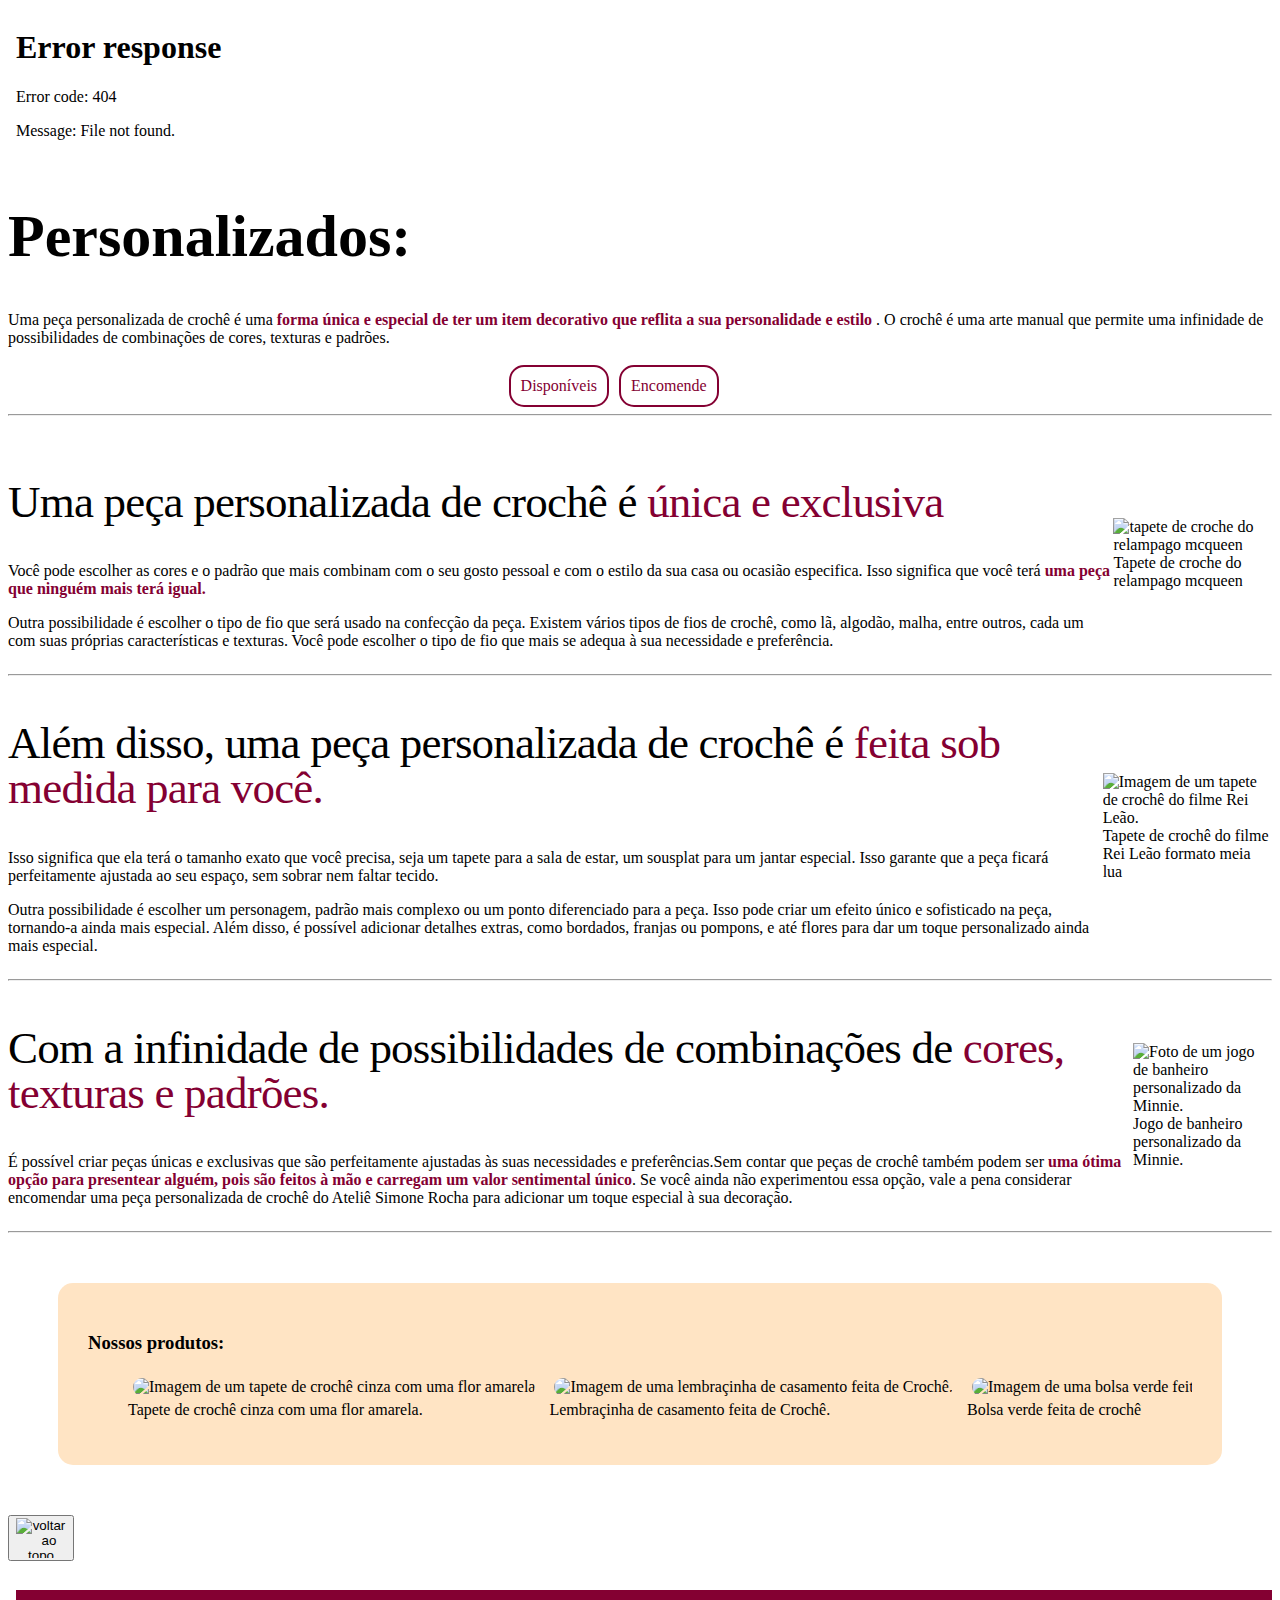
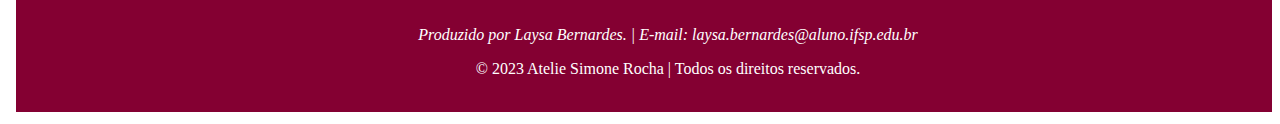
==== personalizados.html @ 6fb76613 "Update personalizados.html" ====
<!DOCTYPE html>
<html lang="pt-br">
<head>
    <meta charset="UTF-8">
    <meta name="viewport" content="width=device-width, initial-scale=1, maximum-scale=5">
    <meta name="description" content="Cada peça personalizada de crochê é única e especial feita sob medida para que reflita a sua personalidade e estilo. Descubra as vantagens de encomendar uma peça personalizada de crochê do Ateliê Simone Rocha e adicione um toque especial à sua decoração.">

    <meta name="keywords" content="tapete de croche do relampago mcqueen,  tapete de croche do rei leão, jogo de tapete de crochê da minnie">

    <link rel="shortcut icon" href="imagem/croche.png" type="image/x-icon">

    <link rel="stylesheet" href="style.css">
    <link rel="stylesheet" href="header.css">
    <link rel="stylesheet" href="footer.css">
    <link rel="stylesheet" href="sousplat.css">


    <!-- Google tag (gtag.js) -->
		<script async src="https://www.googletagmanager.com/gtag/js?id=G-68P5GZ19QK"></script>
		<script>
	  		window.dataLayer = window.dataLayer || [];
	  		function gtag(){dataLayer.push(arguments);}
	  		gtag('js', new Date());
			gtag('config', 'G-68P5GZ19QK');
	    </script>

    <!--Bootstrap-->
    <link rel="stylesheet" href="https://stackpath.bootstrapcdn.com/bootstrap/4.1.3/css/bootstrap.min.css" integrity="sha384-MCw98/SFnGE8fJT3GXwEOngsV7Zt27NXFoaoApmYm81iuXoPkFOJwJ8ERdknLPMO" crossorigin="anonymous">

    <title>Personalizados</title>
</head>

<body>
    <header>
        <iframe src="header.html" style="width: 100%;" frameborder="0" scrolling="no" id="meu-iframe"></iframe>
    </header>

    <div class="container">
        <h1 class="h1-sousplat">Personalizados:</h1>
        <div>
            <p class="texto1"><p>Uma peça personalizada de crochê é uma <b>forma única e especial de ter um item decorativo que reflita a sua personalidade e estilo </b>. O crochê é uma arte manual que permite uma infinidade de possibilidades de combinações de cores, texturas e padrões.</p>
        </div> 

        <div class="centralizar">
            <a href="#produtos" class="botao scroll-btn">Disponíveis</a>
            <a href="encomenda.php" class="botao">Encomende</a>
        </div>
        <br><hr><br>
        <div class="row alinhar-sousplat">
            <div class="col-md-7">
                <h2 class="h2-sousplat">Uma peça personalizada de crochê é   <span class="span-sousplat">única e exclusiva</span></h2>
        
                <p class="paragrafo">Você pode escolher as cores e o padrão que mais combinam com o seu gosto pessoal e com o estilo da sua casa ou ocasião especifica. Isso significa que você terá <b>uma peça que ninguém mais terá igual.</b></p>
                <p class="paragrafo">Outra possibilidade é escolher o tipo de fio que será usado na confecção da peça. Existem vários tipos de fios de crochê, como lã, algodão, malha, entre outros, cada um com suas próprias características e texturas. Você pode escolher o tipo de fio que mais se adequa à sua necessidade e preferência.</p>
            </div>

            <div class="col-md-5">
                <div class="image-container">
                    <img class="img-fluid mx-auto image-borda" src="imagem/imagem16.png" alt="tapete de croche do relampago mcqueen">
                    <div class="image-card">
                        <div class="card-content">Tapete de croche do relampago mcqueen</div>
                    </div>
                </div>
            </div>   
        </div>
        <hr>
        <div class="row alinhar-sousplat">
            <div class="col-md-7 order-md-2">
                <h2 class="h2-sousplat">Além disso, uma peça personalizada de crochê é <span class="span-sousplat">feita sob medida para você. </span></h2>
                <p class="paragrafo">Isso significa que ela terá o tamanho exato que você precisa, seja um tapete para a sala de estar, um sousplat para um jantar especial. Isso garante que a peça ficará perfeitamente ajustada ao seu espaço, sem sobrar nem faltar tecido.</p>

                <p class="paragrafo">Outra possibilidade é escolher um personagem, padrão mais complexo ou um ponto diferenciado para a peça. Isso pode criar um efeito único e sofisticado na peça, tornando-a ainda mais especial. Além disso, é possível adicionar detalhes extras, como bordados, franjas ou pompons, e até flores para dar um toque personalizado ainda mais especial.</p>
            </div>
            <div class="col-md-5">
                <div class="image-container">
                    <img class="img-fluid mx-auto image-borda2" src="imagem/imagem22.jpeg" alt="Imagem de um tapete de crochê do filme Rei Leão.">
                    <div class="image-card2">
                        <div class="card-content">Tapete de crochê do filme Rei Leão formato meia lua</div>
                    </div>
                </div>
            </div>
            
        </div>
        <hr>
        <div class="row alinhar-sousplat">
            <div class="col-md-7">
              <h2 class="h2-sousplat">Com a infinidade de possibilidades de combinações de <span class="span-sousplat">cores, texturas e padrões.</span></h2>
              <p class="paragrafo"> É possível criar peças únicas e exclusivas que são perfeitamente ajustadas às suas necessidades e preferências.Sem contar que peças de crochê também podem ser <b>uma ótima opção para presentear alguém, pois são feitos à mão e carregam um valor sentimental único</b>. Se você ainda não experimentou essa opção, vale a pena considerar encomendar uma peça personalizada de crochê do <a href="https://www.instagram.com/atelie_simonerocha"></a>Ateliê Simone Rocha para adicionar um toque especial à sua decoração.</p>
            </div>

            <div class="col-md-5">
                <div class="image-container">
                    <img class="img-fluid mx-auto image-borda" src="imagem/imagem18.png" alt="Foto de um jogo de banheiro personalizado da Minnie.">
                    <div class="image-card">
                        <div class="card-content">Jogo de banheiro personalizado da Minnie.</div>
                    </div>
                </div>
            </div>  
          </div>
          <hr>
          
          <section id="produtos" class="caixa">
            <h3>Nossos produtos:</h3>
            <ul class="produto-lista">
              <li class="produto-item">
                <figure>
                    <img src="imagem/imagem17.png" alt="Imagem de um tapete de crochê cinza com uma flor amarela">
                  </a>
                  <figcaption>Tapete de crochê cinza com uma flor amarela.</figcaption>
                </figure>
              </li>
              <li class="produto-item">
                <figure>
                    <img src="imagem/imagem19.png" alt="Imagem de uma lembraçinha de casamento feita de Crochê."" >
                  </a>
                  <figcaption>Lembraçinha de casamento feita de Crochê.</figcaption>
                </figure>
              </li>
              <li class="produto-item">
                <figure>
                    <img src="imagem/imagem20.png" alt="Imagem de uma bolsa verde feita de crochê">
                  </a>
                  <figcaption>Bolsa verde feita de crochê</figcaption>
                </figure>
              </li>
            </ul>
          </section>
          
    </div>
    <button id="btn-topo">
        <img src="imagem/seta3.png" alt="voltar ao topo" style="float:left; width:50px;height: 40px;">
      </button>

    <script>
        var btnTopo = document.getElementById("btn-topo");
        btnTopo.addEventListener("click", function() {
          window.scrollTo({
            top: 0,
            behavior: "smooth"
          });
        });
      </script>
    <!--Footer-->
    <iframe src="footer.html" style="width: 100%;" frameborder="0" scrolling="no" id="meu-iframe"></iframe>
   
    <!-- Bootstrap scripts -->
        <script src="https://code.jquery.com/jquery-3.3.1.slim.min.js" integrity="sha384-q8i/X+965DzO0rT7abK41JStQIAqVgRVzpbzo5smXKp4YfRvH+8abtTE1Pi6jizo" crossorigin="anonymous"></script>
        <script src="https://cdnjs.cloudflare.com/ajax/libs/popper.js/1.14.3/umd/popper.min.js" integrity="sha384-ZMP7rVo3mIykV+2+9J3UJ46jBk0WLaUAdn689aCwoqbBJiSnjAK/l8WvCWPIPm49" crossorigin="anonymous"></script>
        <script src="https://stackpath.bootstrapcdn.com/bootstrap/4.1.3/js/bootstrap.min.js" integrity="sha384-ChfqqxuZUCnJSK3+MXmPNIyE6ZbWh2IMqE241rYiqJxyMiZ6OW/JmZQ5stwEULTy" crossorigin="anonymous"></script>
    
    <script>
        // Função para rolar suavemente para a seção de produtos quando o botão "Disponíveis" é clicado
        document.addEventListener('DOMContentLoaded', function() {
            var scrollBtn = document.querySelector('.scroll-btn');
            var productsSection = document.querySelector('#produtos');
        
                scrollBtn.addEventListener('click', function(event) {
                    event.preventDefault();
                    productsSection.scrollIntoView({ behavior: 'smooth' });
                });
            });
    </script>
        
</body>
</html>
---- footer.css ----
.footer{
    background-color: #840032;
    color: #ffffff;
    padding: 20px;
    position: fixed;
    width: 100%;
    margin-top: 20px; 
    text-align: center;
    flex-shrink: 0; /* Impede que o rodapé encolha */ 
}
---- sousplat.css ----
.alinhar-sousplat{
    display: flex;
    align-items: center;
}

.h1-sousplat{
    font-size: 60px;
}
.h2-sousplat {
    font-weight: 300;
    line-height: 1;
    letter-spacing: -.05rem;
    font-size: 45px;
}

.span-sousplat{
    font-weight: 400;
    line-height: 1;
    letter-spacing: -.05rem;
    color: #840032;
}

.texto1{
    margin: 15px 60px 15px 60px;
    font-size: 20px;
    text-align: center;
}

b{
    color: #840032;
    font-weight: 600;
}

/*BOTÕES*/
.botao {
    padding: 10px;
    margin: 50px 5px 30px 5px;
    background-color: white;
    color: #840032;
    text-decoration: none;
    font-weight: 400;
    border-radius: 15px;
    border: 2px solid #840032;
    transition: background-color 0.3s ease, color 0.3s ease;
    text-align: center;
}
  
.botao:hover {
    background-color: #840032;
    color: white;
    text-decoration: none;
}
  
.botao:active {
    background-color: #E59500;
    color: white;
    margin: 30px 5px 30px 5px;
}

.botao:visited {
    background-color: #002642;
    color:cadetblue;
}
  
.centralizar {
    display: flex;
    justify-content: center;
    align-items: center;
    height: 25px;
    width:200px;
    margin-left:40%;
}

/*PRODUTOS*/
.produto-lista {
    list-style: none;
    overflow-x: auto;
    white-space: nowrap;
}
  
.produto-item {
    display: inline-block;
    margin-right: 5px;  
}

.produto-item figure {
    margin: 0;
    text-align: left; 
}
  
.produto-item a {
    text-decoration: none;
    padding: 15px;
    margin-left: 15px;
}
  
.produto-item img {
    height: 300px;
    width: auto;
    border-radius: 15px;
    margin: 5px;
}
.produto-item img:hover {
    height: 300px;
    width: auto;
    border-radius: 15px;
    border: solid 3px #840032;
}

.caixa{
    background-color: bisque;
    margin: 50px;
    padding: 30px;
    border-radius: 15px;
}
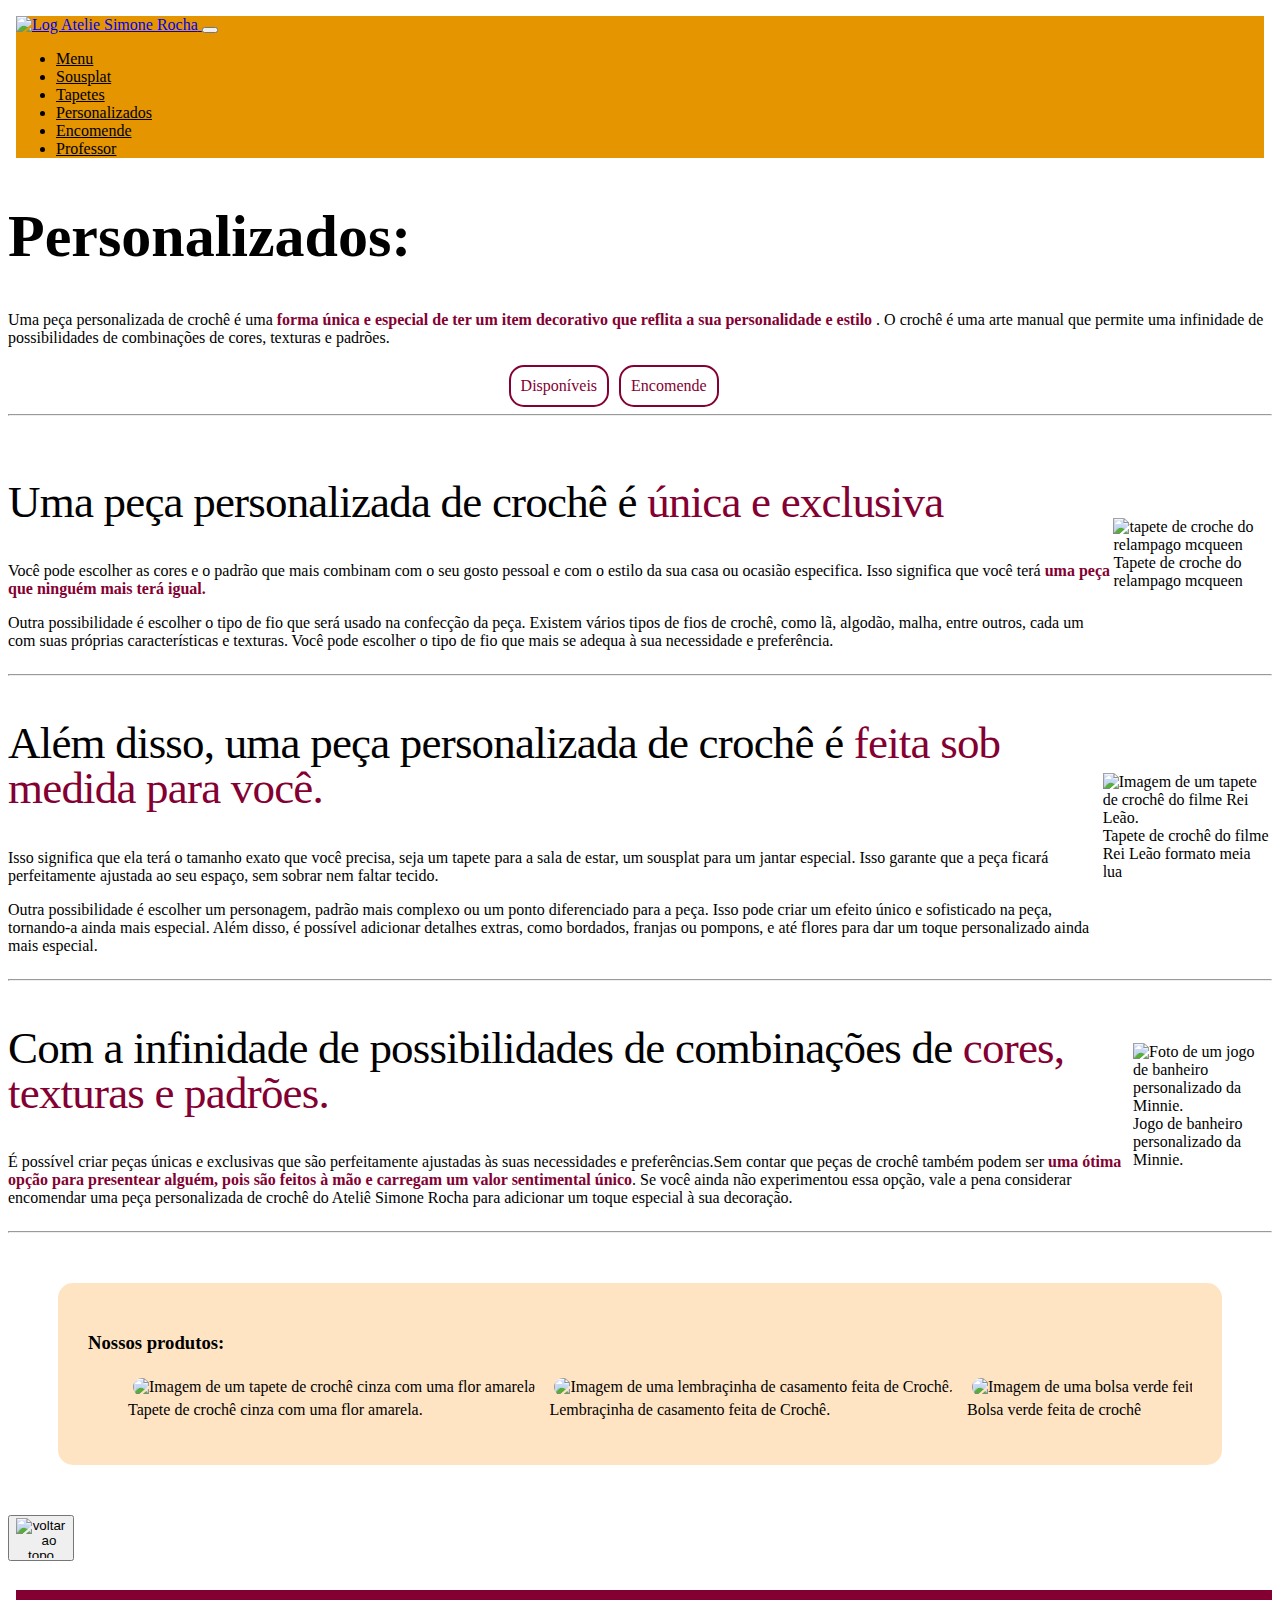
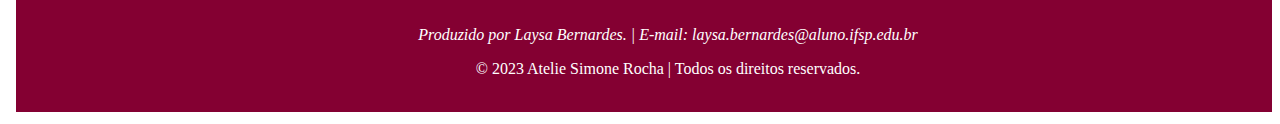
==== commit 972933cd: "Update personalizados.html" ====
--- a/personalizados.html
+++ b/personalizados.html
@@ -43,7 +43,7 @@
 
         <div class="centralizar">
             <a href="#produtos" class="botao scroll-btn">Disponíveis</a>
-            <a href="encomenda.php" class="botao">Encomende</a>
+            <a href="https://www.instagram.com/atelie_simonerocha/" class="botao">Encomende</a>
         </div>
         <br><hr><br>
         <div class="row alinhar-sousplat">
--- a/header.css
+++ b/header.css
@@ -0,0 +1,33 @@
+.header-personalizado {
+    background-color: #E59500;
+    position:relative;
+    z-index: 9999;
+  }
+.nav-link{
+    color: black;
+    transition: all 0.3s ease;
+}
+
+.nav-link:hover{
+    color: #363636; 
+    font-weight: bold;
+    font-size: 115%;
+}
+
+.nav-link:active {
+    font-weight: bold; 
+    border-radius: 15px;
+    background-color: #840032; 
+}
+    
+.nav-link:visited {
+    color: #840032;
+    background-color:  #363636; 
+}
+    
+@media (max-width: 991px) {
+    .navbar-collapse.show {
+    overflow-y: auto;
+    max-height: calc(100vh - 60px); /* Ajuste a altura conforme necessário */
+  }
+}
